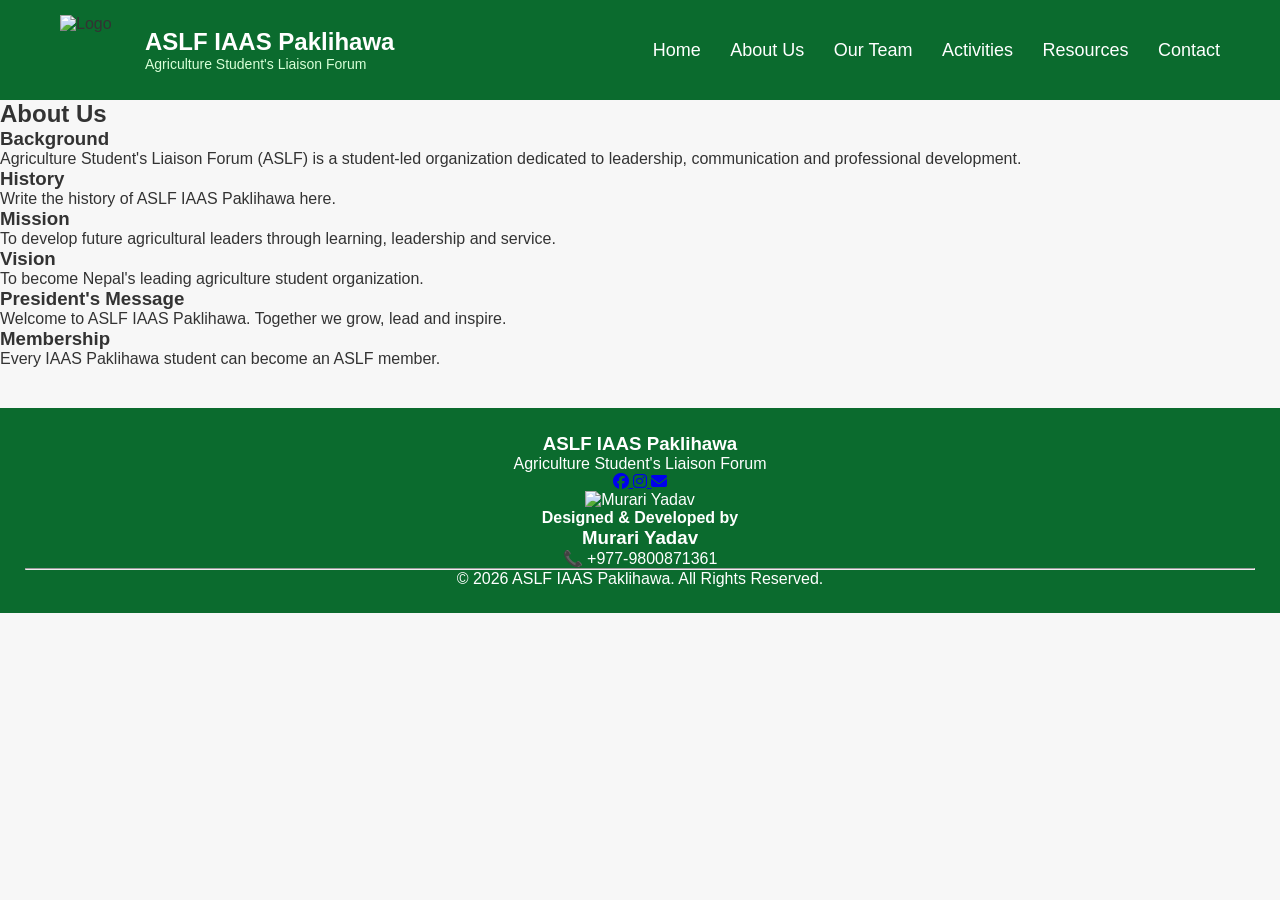
==== about.html @ 9fedf12f "Add files via upload" ====
<!DOCTYPE html>
<html lang="en">
<head>
    <link rel="stylesheet" href="https://cdnjs.cloudflare.com/ajax/libs/font-awesome/6.5.2/css/all.min.css">
<meta charset="UTF-8">
<meta name="viewport" content="width=device-width, initial-scale=1.0">
<title>Our Team | ASLF IAAS Paklihawa</title>
<link rel="stylesheet" href="style.css">
</head>

<body>

<header>

<div class="logo">

<img src="images/Logo.jpg" alt="Logo">

<div>
<h2>ASLF IAAS Paklihawa</h2>
<p>Agriculture Student's Liaison Forum</p>
</div>

</div>

<nav>

<a href="index.html">Home</a>
<a href="about.html">About Us</a>
<a href="team.html">Our Team</a>
<a href="activities.html">Activities</a>
<a href="resources.html">Resources</a>
<a href="contact.html">Contact</a>

</nav>

</header>

<section class="page-title">
    <h2>About Us</h2>

<h3>Background</h3>

<p>
Agriculture Student's Liaison Forum (ASLF) is a student-led organization
dedicated to leadership, communication and professional development.
</p>

<h3>History</h3>

<p>
Write the history of ASLF IAAS Paklihawa here.
</p>

<h3>Mission</h3>

<p>
To develop future agricultural leaders through learning,
leadership and service.
</p>

<h3>Vision</h3>

<p>
To become Nepal's leading agriculture student organization.
</p>

<h3>President's Message</h3>

<p>
Welcome to ASLF IAAS Paklihawa.
Together we grow, lead and inspire.
</p>

<h3>Membership</h3>

<p>
Every IAAS Paklihawa student can become an ASLF member.
</p>
</div>

</div>

</section>
<footer class="footer">

<div class="footer-container">

    <div class="footer-left">

        <h3>ASLF IAAS Paklihawa</h3>

        <p>Agriculture Student's Liaison Forum</p>

        <div class="social-icons">

            <a href="https://www.facebook.com/aslfpak" target="_blank">
                <i class="fab fa-facebook"></i>
            </a>

            <a href="https://www.instagram.com/aslf_iaas_paklihawa?igsh=MWdja2VudDV3a3N4eA==" target="_blank">
                <i class="fab fa-instagram"></i>
            </a>

            <a href="mailto:aslfpak2082@gmail.com">
                <i class="fas fa-envelope"></i>
            </a>

        </div>

    </div>

    <div class="footer-right">

        <img src="images/murari.jpg" alt="Murari Yadav">

        <h4>Designed & Developed by</h4>

        <h3>Murari Yadav</h3>

        <p>📞 +977-9800871361</p>

    </div>

</div>

<hr>

<p class="copyright">
© 2026 ASLF IAAS Paklihawa. All Rights Reserved.
</p>
</footer>
</body>
</html>
---- style.css ----
*{
    margin:0;
    padding:0;
    box-sizing:border-box;
    scroll-behavior:smooth;
}

body{
    font-family:Arial,Helvetica,sans-serif;
    background:#f7f7f7;
    color:#333;
}

header{
    display:flex;
    justify-content:space-between;
    align-items:center;
    background:#0b6b2e;
    padding:15px 60px;
    position:sticky;
    top:0;
    z-index:1000;
}

.logo{
    display:flex;
    align-items:center;
}

.logo img{
    width:70px;
    height:70px;
    margin-right:15px;
}

.logo h2{
    color:#fff;
    margin:0;
}

.logo p{
    color:#d8ffd8;
    font-size:14px;
}

nav a{
    color:#fff;
    text-decoration:none;
    margin-left:25px;
    font-size:18px;
    transition:.3s;
}

nav a:hover{
    color:#ffd700;
}

.hero{
    height:90vh;
    display:flex;
    flex-direction:column;
    justify-content:center;
    align-items:center;
    text-align:center;
    color:white;
    background:linear-gradient(rgba(0,0,0,.5),rgba(0,0,0,.5)),
    url("images/hero.jpg");
    background-size:cover;
    background-position:center;
}

.hero h1{
    font-size:60px;
    margin-bottom:20px;
}

.hero p{
    font-size:22px;
    width:70%;
    line-height:35px;
}

.btn{
    display:inline-block;
    margin-top:30px;
    background:#2ecc71;
    color:white;
    padding:15px 35px;
    text-decoration:none;
    border-radius:8px;
    transition:.3s;
}

.btn:hover{
    background:#27ae60;
}

.section{
    padding:80px 10%;
    background:white;
}

.section h2{
    text-align:center;
    color:#0b6b2e;
    font-size:40px;
    margin-bottom:40px;
}

.section h3{
    color:#0b6b2e;
    margin-top:25px;
}

.section p{
    margin-top:10px;
    line-height:30px;
}

.cards{
    display:grid;
    grid-template-columns:repeat(auto-fit,minmax(230px,1fr));
    gap:30px;
}

.card{
    background:#fff;
    border-radius:10px;
    overflow:hidden;
    text-align:center;
    box-shadow:0 5px 15px rgba(0,0,0,.1);
    transition:.3s;
}

.card:hover{
    transform:translateY(-10px);
}

.card img{
    width:100%;
    height:250px;
    object-fit:cover;
}

.card h3{
    margin:20px 0 10px;
}

.card p{
    padding:0 20px 20px;
}

ul{
    max-width:700px;
    margin:auto;
}

ul li{
    padding:12px;
    font-size:20px;
}

form{
    max-width:700px;
    margin:auto;
}

input,
textarea{
    width:100%;
    padding:15px;
    margin-bottom:20px;
    border:1px solid #ccc;
    border-radius:5px;
    font-size:16px;
}

textarea{
    height:150px;
}

button{
    background:#0b6b2e;
    color:white;
    padding:15px 30px;
    border:none;
    border-radius:5px;
    cursor:pointer;
    font-size:18px;
}

button:hover{
    background:#075020;
}

footer{
    background:#0b6b2e;
    color:white;
    text-align:center;
    padding:25px;
    margin-top:40px;
}

@media(max-width:900px){

header{
    flex-direction:column;
    padding:20px;
}

nav{
    margin-top:15px;
}

nav a{
    display:block;
    margin:10px 0;
}

.hero h1{
    font-size:38px;
}

.hero p{
    width:90%;
    font-size:18px;
}

.logo{
    flex-direction:column;
    text-align:center;
}

.logo img{
    margin-bottom:10px;
}
}
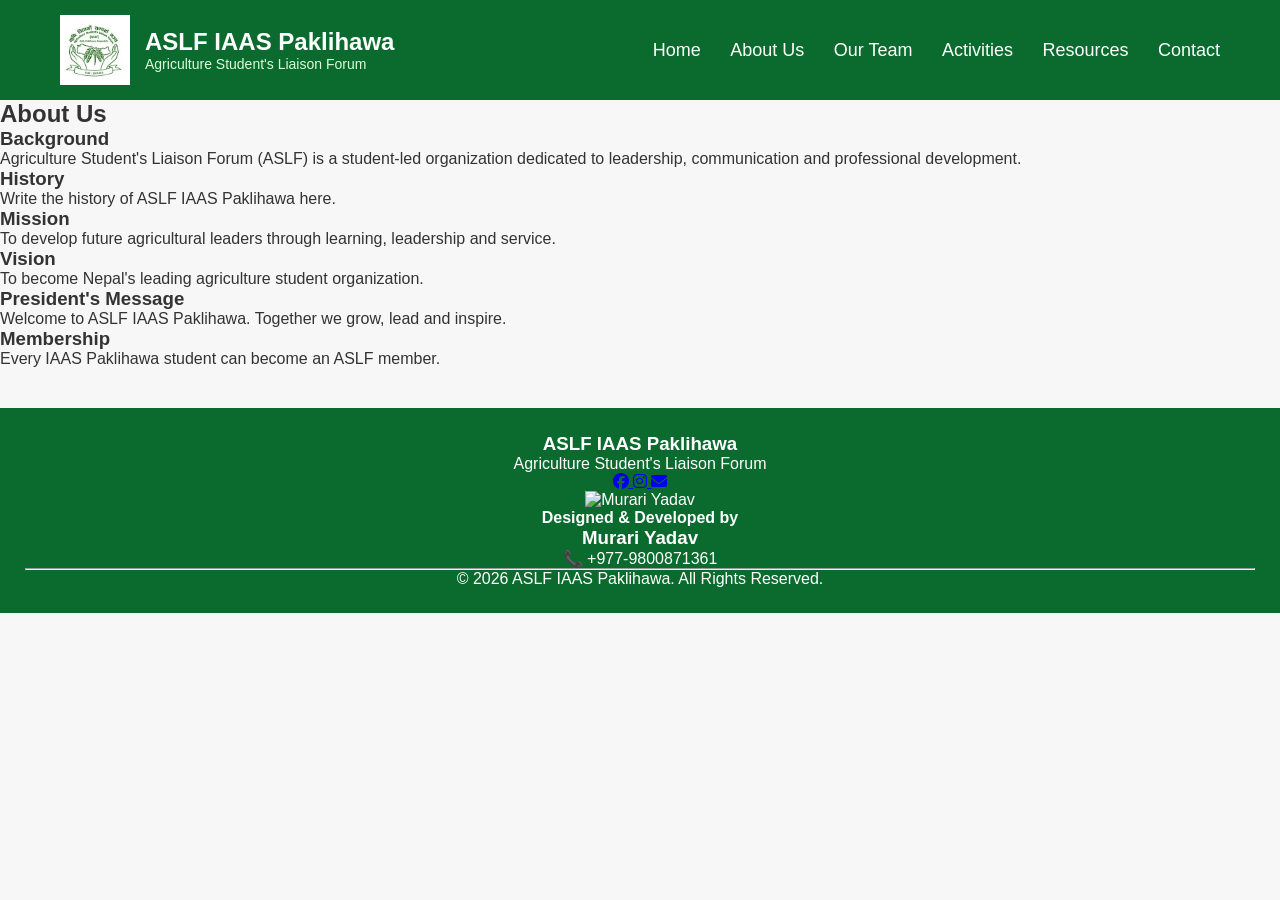
==== commit 80a9f1b8: "Add files via upload" ====
--- a/about.html
+++ b/about.html
@@ -14,7 +14,7 @@
 
 <div class="logo">
 
-<img src="images/Logo.jpg" alt="Logo">
+<img src="Logo.jpg" alt="Logo">
 
 <div>
 <h2>ASLF IAAS Paklihawa</h2>
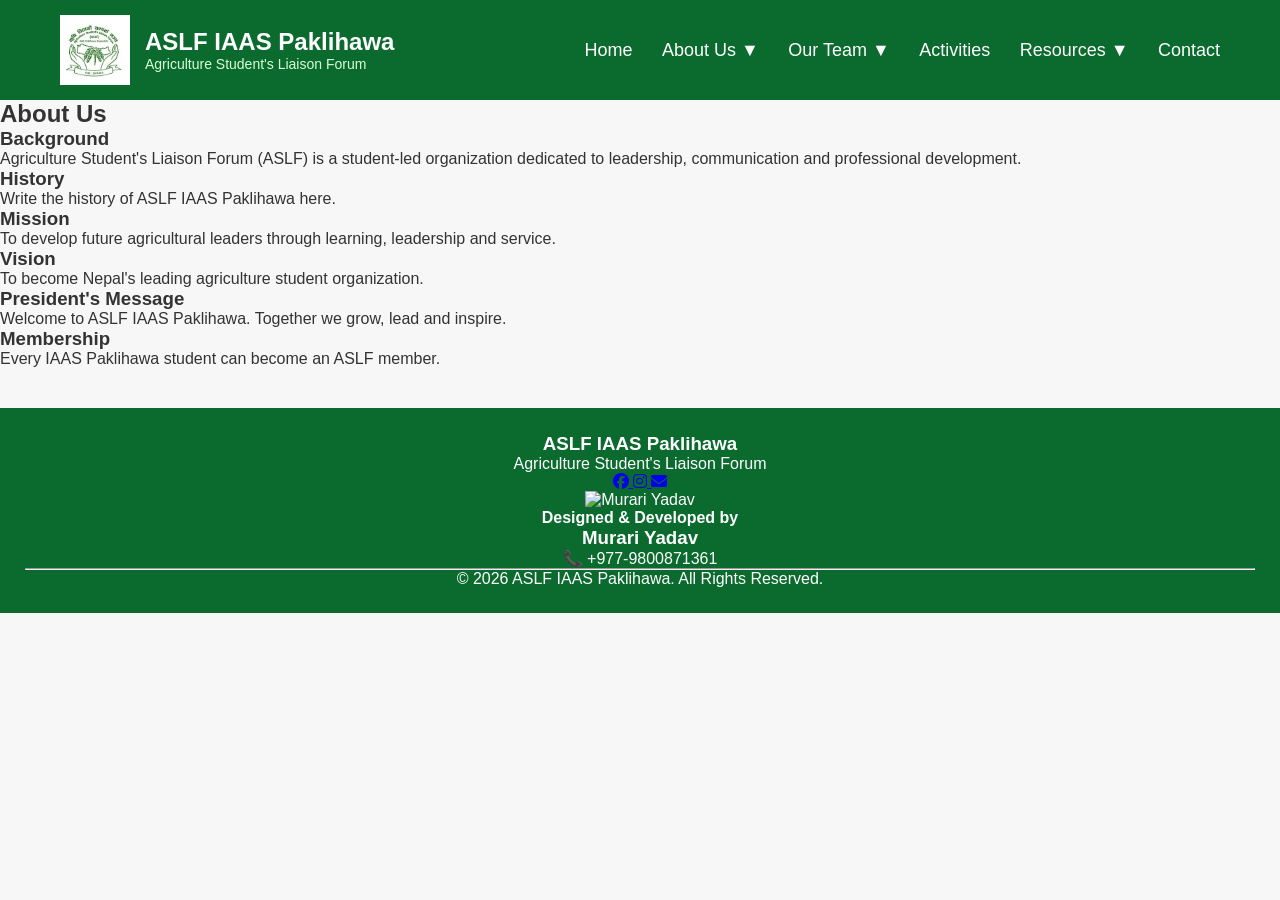
==== commit 147354a7: "Add files via upload" ====
--- a/about.html
+++ b/about.html
@@ -23,15 +23,40 @@
 
 </div>
 
-<nav>
+<nav id="navbar">
+<a href="index.html">Home</a>
+<li class="dropdown">
+<a href="about.html">About Us ▼</a>
+<ul class="dropdown-menu">
+        <li><a href="background.html">Background</a></li>
+        <li><a href="history.html">History</a></li>
+        <li><a href="president.html">President Message</a></li>
+    </ul>
+</li>
 
-<a href="index.html">Home</a>
-<a href="about.html">About Us</a>
-<a href="team.html">Our Team</a>
+<li class="dropdown">
+<a href="team.html">Our Team ▼</a>
+<ul class="dropdown-menu">
+        <li><a href="executive.html">Executive Board Members</a></li>
+        <li><a href="board.html">Board Members</a></li>
+        <li><a href="general.html">General Members</a></li>
+    </ul>
+</li>
+
 <a href="activities.html">Activities</a>
-<a href="resources.html">Resources</a>
+
+<li class="dropdown">
+    <a href="resources.html">Resources ▼</a>
+
+    <ul class="dropdown-menu">
+        <li><a href="notice.html">Notice Board</a></li>
+        <li><a href="blog.html">News/Blog</a></li>
+        <li><a href="podcast.html">Podcast</a></li>
+        <li><a href="gallery.html">Gallery</a></li>
+        <li><a href="downloads.html">Downloads</a></li>
+    </ul>
+</li>
 <a href="contact.html">Contact</a>
-
 </nav>
 
 </header>
--- a/style.css
+++ b/style.css
@@ -4,13 +4,11 @@
     box-sizing:border-box;
     scroll-behavior:smooth;
 }
-
 body{
     font-family:Arial,Helvetica,sans-serif;
     background:#f7f7f7;
     color:#333;
 }
-
 header{
     display:flex;
     justify-content:space-between;
@@ -234,4 +232,466 @@
 .logo img{
     margin-bottom:10px;
 }
+}
+/* ===========================
+   Statistics Section
+=========================== */
+
+.statistics{
+    background:#0b6b2e;
+    padding:80px 8%;
+    text-align:center;
+}
+
+.statistics h2{
+    color:#fff;
+    font-size:40px;
+    margin-bottom:10px;
+}
+
+.stats-subtitle{
+    color:#e8f5e9;
+    margin-bottom:50px;
+    font-size:18px;
+}
+
+.stats-container{
+    display:flex;
+    justify-content:center;
+    gap:30px;
+    flex-wrap:wrap;
+}
+
+.stat-box{
+    background:#fff;
+    width:230px;
+    padding:35px 20px;
+    border-radius:15px;
+    box-shadow:0 10px 25px rgba(0,0,0,.2);
+    transition:.3s;
+}
+
+.stat-box:hover{
+    transform:translateY(-10px);
+}
+
+.stat-box h1{
+    color:#0b6b2e;
+    font-size:50px;
+    margin-bottom:10px;
+}
+
+.stat-box p{
+    font-size:18px;
+    font-weight:bold;
+    color:#444;
+}
+
+@media(max-width:768px){
+
+.stats-container{
+    flex-direction:column;
+    align-items:center;
+}
+
+.stat-box{
+    width:90%;
+}
+
+}
+.map-section{
+    padding:60px 8%;
+    text-align:center;
+}
+
+.map-section h2{
+    color:#0b6b2e;
+    margin-bottom:25px;
+    font-size:32px;
+}
+
+.map-section iframe{
+    width:100%;
+    height:450px;
+    border:0;
+    border-radius:15px;
+    box-shadow:0 5px 15px rgba(0,0,0,0.2);
+    
+    /* ===========================
+Latest News & Events
+=========================== */
+
+.news-events{
+    padding:80px 8%;
+    background:#f8f9fa;
+    text-align:center;
+}
+
+.news-events h2{
+    color:#0b6b2e;
+    margin-bottom:40px;
+    font-size:38px;
+}
+
+.news-container{
+    display:flex;
+    justify-content:center;
+    gap:35px;
+    flex-wrap:wrap;
+}
+
+.news-card{
+    width:380px;
+    background:#fff;
+    border-radius:15px;
+    overflow:hidden;
+    box-shadow:0 8px 20px rgba(0,0,0,.15);
+    transition:.3s;
+}
+
+.news-card:hover{
+    transform:translateY(-10px);
+}
+
+.news-card img{
+    width:100%;
+    height:220px;
+    object-fit:cover;
+}
+
+.news-content{
+    padding:20px;
+    text-align:left;
+}
+
+.news-content span{
+    color:#0b6b2e;
+    font-size:14px;
+    font-weight:bold;
+}
+
+.news-content h3{
+    margin:15px 0;
+    color:#222;
+}
+
+.news-content p{
+    color:#666;
+    line-height:1.6;
+}
+
+.news-content a{
+    display:inline-block;
+    margin-top:15px;
+    text-decoration:none;
+    background:#0b6b2e;
+    color:white;
+    padding:10px 20px;
+    border-radius:6px;
+}
+
+.news-content a:hover{
+    background:#12863d;
+}
+/* Statistics Section */
+
+.statistics{
+    padding:80px 10%;
+    background:#f5f7f5;
+    text-align:center;
+}
+
+.statistics h2{
+    font-size:40px;
+    color:#1b5e20;
+    margin-bottom:10px;
+}
+
+.stats-subtitle{
+    color:#666;
+    margin-bottom:40px;
+}
+
+.stats-container{
+    display:grid;
+    grid-template-columns:repeat(auto-fit,minmax(220px,1fr));
+    gap:25px;
+}
+
+.stat-box{
+    background:#fff;
+    padding:35px 20px;
+    border-radius:15px;
+    box-shadow:0 5px 15px rgba(0,0,0,.1);
+    transition:.3s;
+}
+
+.stat-box:hover{
+    transform:translateY(-8px);
+}
+
+.stat-box h1{
+    font-size:48px;
+    color:#2e7d32;
+    margin-bottom:10px;
+}
+
+.stat-box p{
+    font-size:18px;
+    color:#555;
+    font-weight:600;
+}
+/*==============================
+RESPONSIVE HEADER
+==============================*/
+
+header{
+display:flex;
+justify-content:space-between;
+align-items:center;
+padding:15px 8%;
+background:#fff;
+box-shadow:0 2px 10px rgba(0,0,0,.1);
+position:sticky;
+top:0;
+z-index:999;
+}
+
+.logo{
+display:flex;
+align-items:center;
+gap:12px;
+}
+
+.logo img{
+width:65px;
+height:65px;
+}
+
+nav{
+display:flex;
+gap:25px;
+}
+
+nav a{
+text-decoration:none;
+color:#222;
+font-weight:600;
+transition:.3s;
+}
+
+nav a:hover{
+color:#2e7d32;
+}
+
+.menu-toggle{
+display:none;
+font-size:30px;
+cursor:pointer;
+}
+
+/*==============================
+MOBILE RESPONSIVE
+==============================*/
+
+@media(max-width:768px){
+.menu-toggle{
+    display:block;
+    font-size:32px;
+    color:white;
+    cursor:pointer;
+}
+
+nav{
+    display:none;
+    width:100%;
+    flex-direction:column;
+    text-align:center;
+    background:#0b6b27;
+}
+
+nav.active{
+    display:flex;
+}
+
+nav a{
+    display:block;
+    padding:15px;
+    color:white;
+    text-decoration:none;
+}
+header{
+flex-wrap:wrap;
+padding:15px;
+}
+
+.logo h2{
+font-size:18px;
+}
+
+.logo p{
+font-size:12px;
+}
+
+.menu-toggle{
+display:block;
+}
+
+nav{
+display:none;
+width:100%;
+flex-direction:column;
+margin-top:15px;
+background:white;
+padding:15px;
+border-radius:10px;
+box-shadow:0 5px 15px rgba(0,0,0,.1);
+}
+
+nav.active{
+display:flex;
+}
+
+nav a{
+padding:12px;
+border-bottom:1px solid #eee;
+}
+
+.hero{
+padding:80px 20px;
+text-align:center;
+}
+
+.hero h1{
+font-size:32px;
+}
+
+.hero p{
+font-size:16px;
+}
+
+.stats-container,
+.news-container,
+.activities-container,
+.team-container,
+.footer-container,
+.contact-container{
+display:grid;
+grid-template-columns:1fr;
+gap:20px;
+}
+
+}
+
+iframe{
+height:300px;
+}
+
+}
+ =========================================================
+Footer
+   ========================================================= */
+.site-footer{background:var(--paddy-900);color:var(--paper-alt);padding:64px 0 0;}
+.footer-grid{display:grid;grid-template-columns:1.4fr 1fr 1fr;gap:40px;padding-bottom:44px;}
+.footer-logo{display:flex;align-items:center;gap:10px;margin-bottom:14px;}
+.footer-logo .brand-mark{color:var(--wheat-300);}
+.footer-brand strong{color:var(--paper);}
+.footer-brand em{color:var(--wheat-300);}
+.site-footer p{color:rgba(243,241,228,0.65);font-size:.9rem;}
+.site-footer h5{
+  font-family:var(--font-mono);text-transform:uppercase;letter-spacing:.08em;font-size:.75rem;
+  color:var(--wheat-300);margin:0 0 16px;
+}
+.site-footer .footer-col a{
+  display:block;color:rgb(250, 250, 248);font-size:.92rem;margin-bottom:10px;
+}
+.site-footer .footer-col a:hover{color:var(--wheat-300);}
+
+.footer-social{display:flex;gap:10px;margin-bottom:16px;}
+.footer-social a{
+  width:38px;height:38px;border-radius:50%;
+  display:flex;align-items:center;justify-content:center;margin:0;
+  background:rgba(243,241,228,0.08);color:var(--paper-alt);
+  transition:background .2s ease, color .2s ease, transform .2s ease;
+}
+.footer-social a:hover{background:var(--wheat-500);color:var(--paddy-900);transform:translateY(-2px);}
+.footer-phone{display:flex !important;align-items:center;gap:8px;color:rgba(243,241,228,0.8);}
+.footer-phone i{color:var(--wheat-300);}
+
+.footer-bottom{
+  border-top:1px solid rgba(243,241,228,0.14);
+  padding:22px 0;display:flex;justify-content:space-between;align-items:center;flex-wrap:wrap;gap:16px;
+}
+.footer-bottom-text p{margin:0;font-size:.82rem;color:rgba(243,241,228,0.6);line-height:1.7;}
+.footer-bottom-text a{color:var(--wheat-300);}
+.footer-share{display:flex;gap:8px;}
+.footer-share a{
+  width:32px;height:32px;border-radius:50%;
+  display:flex;align-items:center;justify-content:center;font-size:.8rem;
+  background:rgba(243,241,228,0.08);color:var(--paper-alt);
+  transition:background .2s ease, color .2s ease, transform .2s ease;
+}
+.footer-share a:hover{background:var(--wheat-500);color:var(--paddy-900);transform:translateY(-2px);}
+.Logo img{
+    width: 120px;   /* 120px वा 100px पनि राख्न सक्नुहुन्छ */
+    height: auto;
+}
+.footer-about strong{
+    color: #ffffff;
+}
+.footer-about{
+    display: flex;
+    flex-direction: column;
+    align-items: flex-start;
+}
+.site-footer p,
+.site-footer a,
+.footer-bottom-text p,
+.footer-bottom-text a{
+    color: #ffffff !important;
+}
+/* Back to top */
+.to-top{
+  position:fixed;right:22px;bottom:22px;width:44px;height:44px;border-radius:50%;
+  background:var(--paddy-700);color:var(--paper);display:flex;align-items:center;justify-content:center;
+  opacity:0;pointer-events:none;transform:translateY(8px);
+  transition:opacity .25s ease, transform .25s ease;
+  z-index:40;
+}
+.to-top.show{opacity:1;pointer-events:auto;transform:translateY(0);}
+.to-top:hover{background:var(--wheat-500);color:var(--paddy-900);}
+/* Dropdown */
+.dropdown {
+    position: relative;
+    display: inline-block;
+}
+
+.dropdown-menu {
+    display: none;
+    position: absolute;
+    top: 100%;
+    left: 0;
+    background: #fff;
+    min-width: 220px;
+    box-shadow: 0 5px 15px rgba(0,0,0,0.2);
+    list-style: none;
+    padding: 0;
+    margin: 0;
+    z-index: 1000;
+}
+
+.dropdown-menu li a {
+    display: block;
+    padding: 0px 15px;
+    text-decoration: none;
+    color: #070707;
+}
+
+.dropdown-menu li a:hover {
+    background: #f1f1f1;
+    color: green;
+}
+
+.dropdown:hover .dropdown-menu {
+    display: block;
 }
